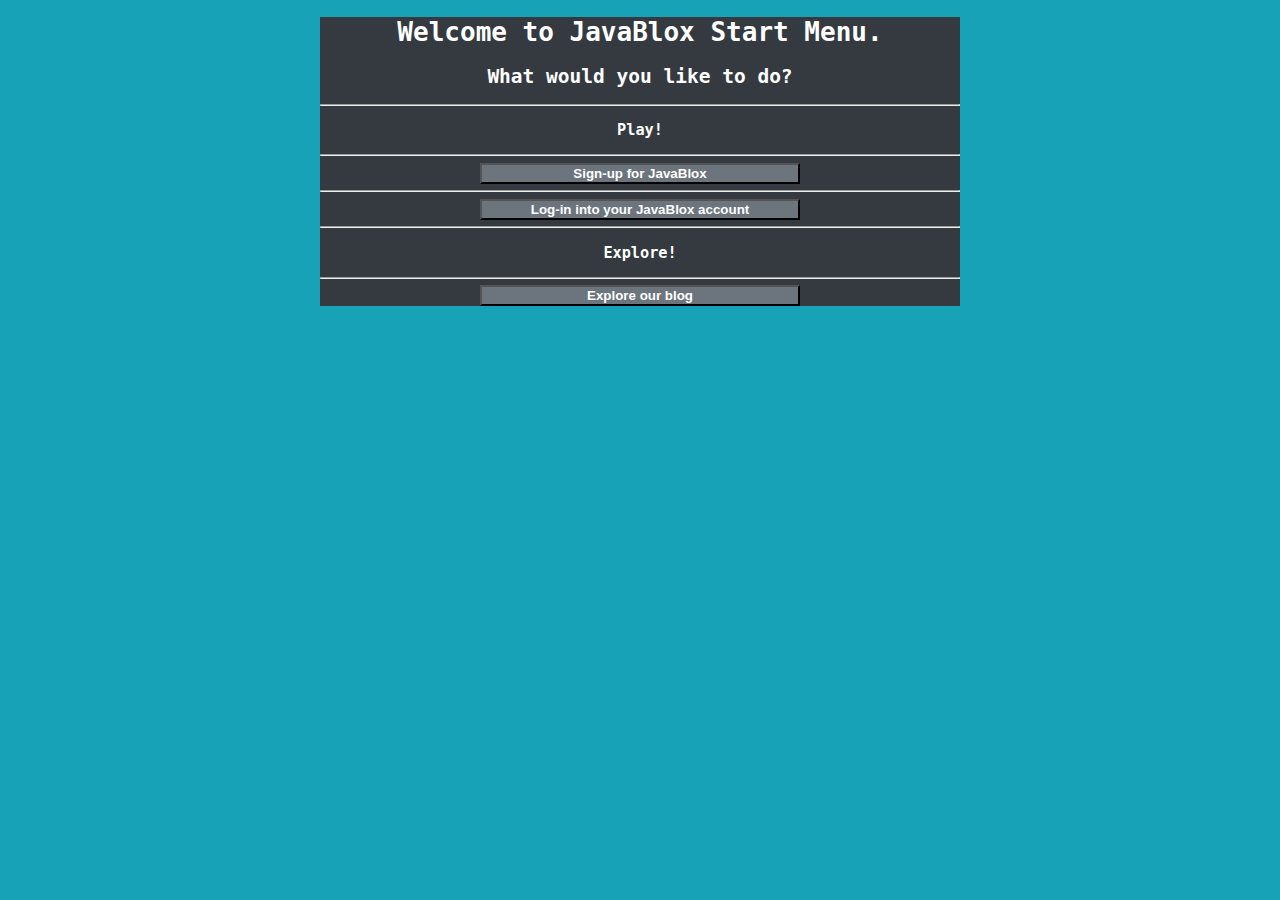
==== Web/index.html @ 76106cda "asd" ====
<!DOCTYPE html>
<html lang="en">
    <head>
        <meta charset="UTF-8">

        <link rel="stylesheet" href="style.css">
        <link rel="index" href="login/login.html">

        <link rel="icon" href="Images/icon.png">
        <title>JavaBlox</title>

    </head>

    <body>

        <h1 class="heading">Welcome to JavaBlox Start Menu.</h1>
        <h2 class="heading">What would you like to do?</h2>

        <hr>
        <h3 class="heading">Play!</h3>
        <hr>

        <button type="button" class="Signup">Sign-up for JavaBlox</button>
        <hr>
        <button type="button" class="Login">Log-in into your JavaBlox account</button>

        <hr>
        <h3 class="heading">Explore!</h3>
        <hr>

        <button type="button" class="Blog">Explore our blog</button>



    </body>
</html>
---- Web/style.css ----
:root
{--blue: #007bff;
    --indigo: #6610f2;
    --purple: #6f42c1;
    --pink: #e83e8c;
    --red: #dc3545;
    --orange: #fd7e14;
    --yellow: #ffc107;
    --green: #28a745;
    --teal: #20c997;
    --cyan: #17a2b8;
    --white: #ffffff;
    --gray: #6c757d;
    --gray-dark: #343a40;
}

html{
    background-color: var(--cyan);
    font-family: monospace;
    font-weight: bold;
}

body{
    margin: auto;
    background-color: var(--gray-dark);
    height: 80%;
    width: 50%;
}

.heading{
    text-align: center;
    color: var(--white);
    font-weight: bolder;
}

button{
    alignment: center;
    margin-right: 25%;
    margin-left: 25%;
    width: 50%;
    color: var(--white);
    font-weight: bold;
    display: inline;
    background-color: var(--gray);
}

button:hover{
    margin-right: 17.5%;
    margin-left: 27.5%;
    width: 45%;
    color: var(--white);
    font-weight: bold;
    display: inline;
    background: #7d868e;
}
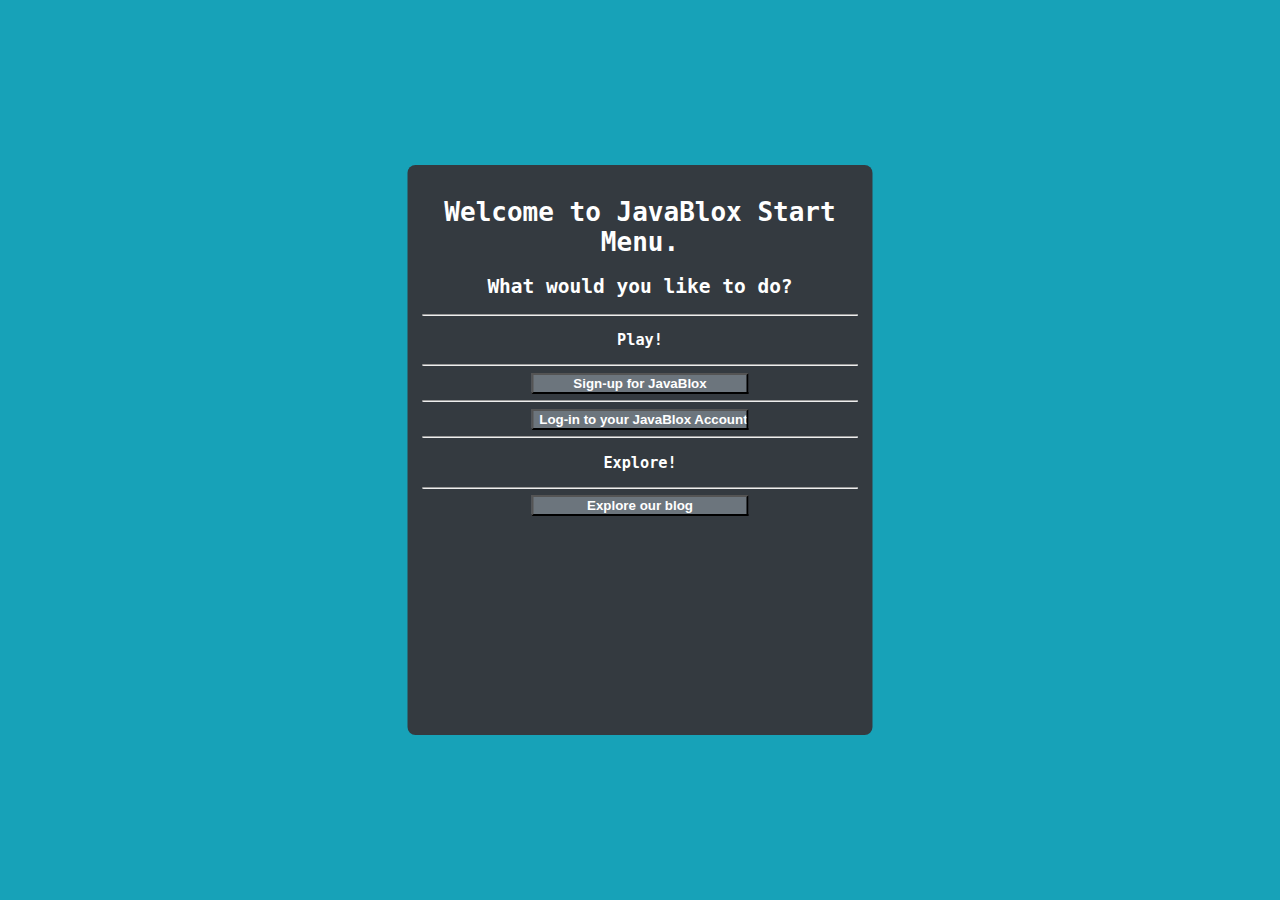
==== commit e2351d10: "Top bar, more sites, docs are starting to be created" ====
--- a/Web/index.html
+++ b/Web/index.html
@@ -20,17 +20,21 @@
         <h3 class="heading">Play!</h3>
         <hr>
 
-        <button type="button" class="Signup">Sign-up for JavaBlox</button>
+        <form action="signup/signup.html">
+            <input class = "btn" type="submit" value="Sign-up for JavaBlox" />
+        </form>
         <hr>
-        <button type="button" class="Login">Log-in into your JavaBlox account</button>
+        <form action="login/login.html">
+            <input class = "btn" type="submit" value="Log-in to your JavaBlox Account" />
+        </form>
 
         <hr>
         <h3 class="heading">Explore!</h3>
         <hr>
 
-        <button type="button" class="Blog">Explore our blog</button>
-
-
+        <form action="blog/blog.html">
+            <input class = "btn" type="submit" value="Explore our blog" />
+        </form>
 
     </body>
 </html>--- a/Web/style.css
+++ b/Web/style.css
@@ -21,10 +21,24 @@
 }
 
 body{
-    margin: auto;
     background-color: var(--gray-dark);
-    height: 80%;
+    height: 60%;
     width: 50%;
+    color: var(--white);
+    text-align: center;
+    font-weight: bolder;
+    margin: 0;
+    box-sizing: initial;
+    padding: 15px;
+    max-width: 435px;
+    border-radius: 8px;
+    position: absolute;
+    top: 50%;
+    left: 50%;
+    -ms-transform: translate(-50%, -50%);
+    transform: translate(-50%, -50%);
+    justify-content: center;
+    align-items: center;
 }
 
 .heading{
@@ -33,7 +47,7 @@
     font-weight: bolder;
 }
 
-button{
+.btn{
     alignment: center;
     margin-right: 25%;
     margin-left: 25%;
@@ -44,7 +58,7 @@
     background-color: var(--gray);
 }
 
-button:hover{
+.btn:hover{
     margin-right: 17.5%;
     margin-left: 27.5%;
     width: 45%;
